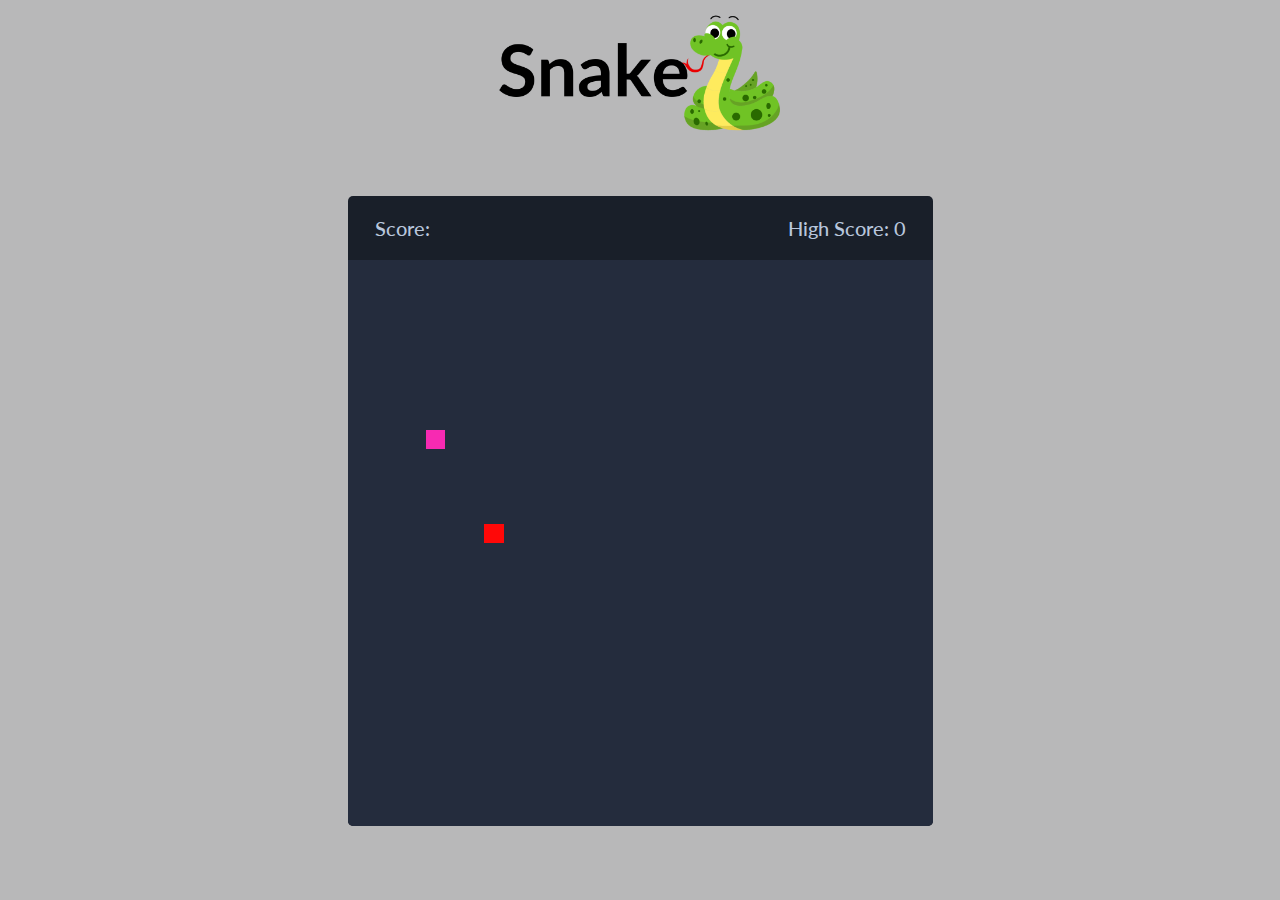
==== index.html @ a62206cd "added logo, added movement to the snake and added randomised food locations on the games board" ====
<!DOCTYPE html>
<html lang="en">
<head>
    <meta charset="UTF-8">
    <meta name="viewport" content="width=device-width, initial-scale=1.0">
    <link rel="stylesheet" href="https://use.fontawesome.com/releases/v5.13.0/css/all.css">
    <link rel="stylesheet" href="styles.css">
    <title>Snake</title>
</head>
<body>
    <header>
        <img src="assets/snake logo.png">
        <a href="index.html"></a>
    </header>
    <div class="container">
        <div class="game-contents">
            <span class="score">Score: </span>
            <span class="high-score">High Score: </span>
        </div>
        <div class="game-board"></div>
        <div class="controls">
            
        </div>
    </div>
</body>
<script src="script.js"></script>
</html>
---- styles.css ----
/* Google font Lato */
@import url('https://fonts.googleapis.com/css2?family=Lato&family=Roboto:wght@100&family=Russo+One&family=Space+Mono&family=Titan+One&display=swap');

* {
    margin: 0;
    padding: 0;
    box-sizing: border-box;
    font-family: Lato, sans-serif;
}

body {
    background-color: #b8b8b9;
}

header img {
    width: 350px;
    height: auto;
    display: block;
    margin: 0 auto;
}
.container {
    width: 65vmin;
    height: 70vmin;
    border-radius: 5px;
    overflow: hidden;
    flex-direction: column;
    background: #191f29;
    margin: auto;
    position: relative;
    top: 50px;
}

@media (max-width: 768px) {
    .container {
        width: 90vmin;
        height: 95vmin;
        margin: auto;
    }
}

@media (max-width: 320px) {
    .container {
        float: right;
        width: 90vmin;
        height: 100vmin;
        display: flex;
    }
}

.game-contents {
    color: #B8c6dc;
    font-size: 20px;
    font-weight: 500;
    padding: 20px 27px;
    display: flex;
    justify-content: space-between;
}

@media (max-width: 320px) {
    .game-contents {
        font-size: 15px;
        display: flex;
        justify-content: space-between;
    }
    .high-score {
        padding-left: 70px;
    }
}

.game-board {
    width: 100%;
    height: 90%;
    display: grid;
    grid-template: repeat(30, 1fr) / repeat(30, 1fr);
    
    background: #242c3d;
}

.game-board .food {
    background-color: #ff0808;
}

.game-board .snake-head {
    background-color: #f72ab2;
}
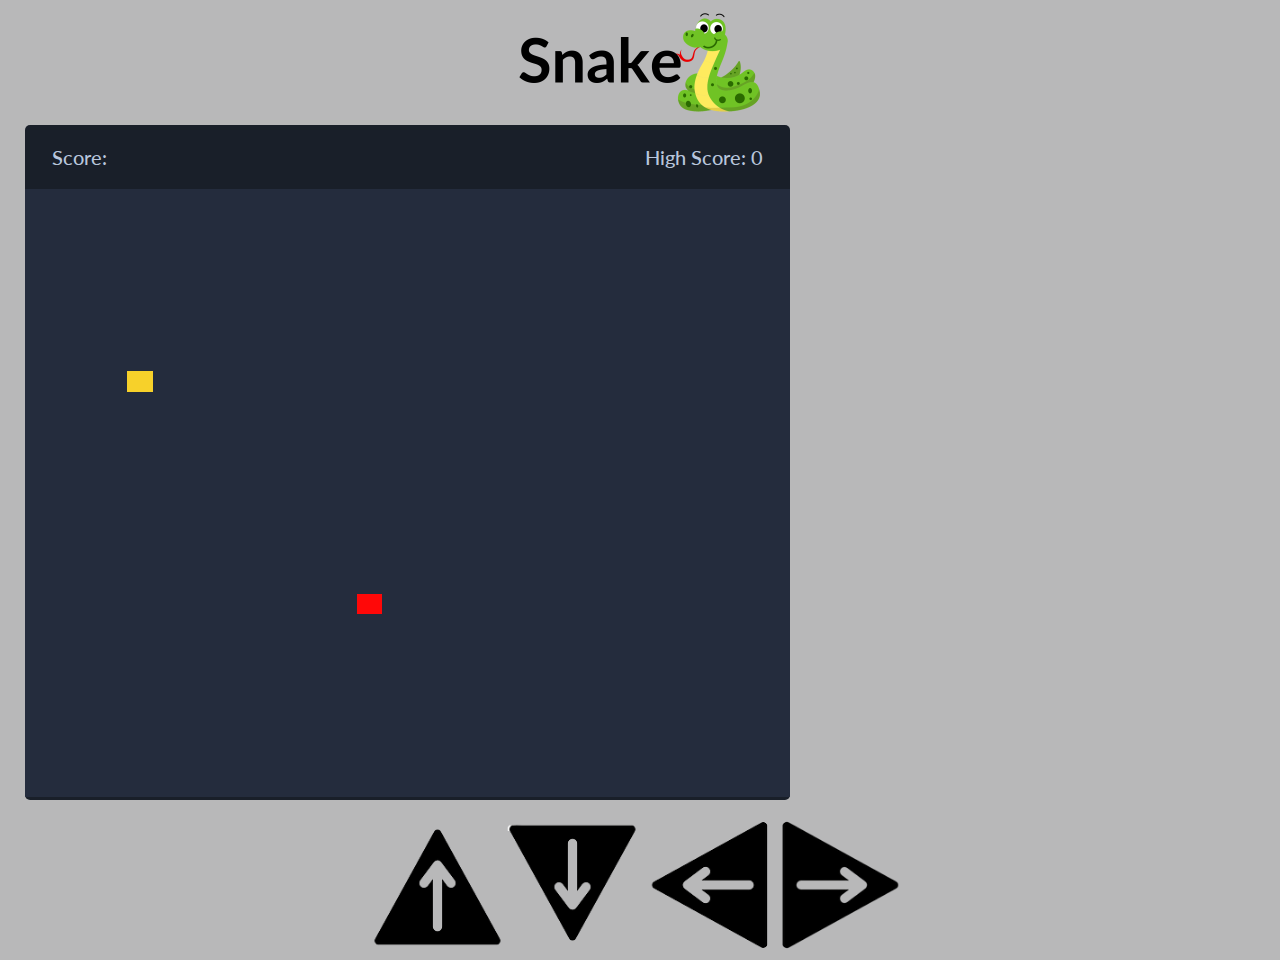
==== commit ea5a3d74: "created arrow images for the buttons and added media queries to make the games responsive to differe" ====
--- a/index.html
+++ b/index.html
@@ -3,7 +3,6 @@
 <head>
     <meta charset="UTF-8">
     <meta name="viewport" content="width=device-width, initial-scale=1.0">
-    <link rel="stylesheet" href="https://use.fontawesome.com/releases/v5.13.0/css/all.css">
     <link rel="stylesheet" href="styles.css">
     <title>Snake</title>
 </head>
@@ -18,9 +17,12 @@
             <span class="high-score">High Score: </span>
         </div>
         <div class="game-board"></div>
-        <div class="controls">
-            
-        </div>
+    </div>
+    <div class="controls">
+        <img src="assets/arrow up.png" alt="" class="arrowup">
+        <img src="assets/arrow down.png" alt="" class="arrowdown">
+        <img src="assets/arrow left.png" alt="" class="arrowleft">
+        <img src="assets/arrow right.png" alt="" class="arrowright">
     </div>
 </body>
 <script src="script.js"></script>
--- a/styles.css
+++ b/styles.css
@@ -10,14 +10,43 @@
 
 body {
     background-color: #b8b8b9;
+    overflow-y: hidden;
 }
 
 header img {
-    width: 350px;
+    width: 300px;
     height: auto;
     display: block;
     margin: 0 auto;
 }
+
+@media (max-width: 850px) {
+    header img {
+        width: 300px;
+        height: auto;
+        display: block;
+        margin-left: 25%;
+    }
+}
+
+@media (max-width: 450px) {
+    header img {
+        width: 250px;
+        height: auto;
+        display: block;
+        margin: 0 auto;
+    }
+}
+
+@media (max-width: 400px) {
+    header img {
+        width: 200px;
+        height: auto;
+        display: block;
+        margin: 0 auto;
+    }
+}
+
 .container {
     width: 65vmin;
     height: 70vmin;
@@ -26,11 +55,11 @@
     flex-direction: column;
     background: #191f29;
     margin: auto;
-    position: relative;
-    top: 50px;
 }
 
-@media (max-width: 768px) {
+
+
+@media (max-width: 769px) {
     .container {
         width: 90vmin;
         height: 95vmin;
@@ -38,14 +67,23 @@
     }
 }
 
-@media (max-width: 320px) {
+@media (min-width: 768px) {
     .container {
-        float: right;
-        width: 90vmin;
-        height: 100vmin;
-        display: flex;
+        width: 85vmin;
+        height: 75vmin;
+        margin-left: 25px;
     }
 }
+
+@media (max-width: 350px) {
+    .container {
+        position: absolute;
+        display: flex;
+        justify-content: center;
+        left: 15px;
+    }
+}
+
 
 .game-contents {
     color: #B8c6dc;
@@ -81,6 +119,74 @@
 }
 
 .game-board .snake-head {
-    background-color: #f72ab2;
+    background-color: #f7d12a;
 }
 
+.controls {
+    display: flex;
+    justify-content: center;
+    margin-top: 10px;
+    transform: scale(0.9);
+}
+
+@media (max-width: 850px) {
+    .controls {
+        transform: scale(0.9);
+        display: flex;
+        justify-content: center; 
+    }
+}
+
+@media (max-width: 768px) {
+    .controls  {
+        transform: scale(0.8);
+        display: flex;
+        justify-content: center;
+    }
+}
+
+@media (max-width: 450px) {
+    .controls {
+        transform: scale(0.7);
+        display: flex;
+        justify-content: center;
+    }
+}
+
+@media (max-width: 415px) {
+    .controls {
+        transform: scale(0.65);
+        display: flex;
+        justify-content: center;
+    }
+}
+
+@media (max-width: 400px) {
+    .controls {
+        transform: scale(0.6);
+        display: flex;
+        justify-content: center;
+    }
+}
+
+@media (max-width: 350px) {
+    .controls {
+        position: absolute;
+        width: 100%;
+        display: flex;
+        justify-content: center;
+        bottom: 70px;
+        transform: scale(0.53);
+    }
+}
+
+@media (max-width: 330px) {
+    .controls {
+        position: absolute;
+        width: 100%;
+        display: flex;
+        justify-content: center;
+        bottom: -30px;
+        transform: scale(0.53);
+    }
+}
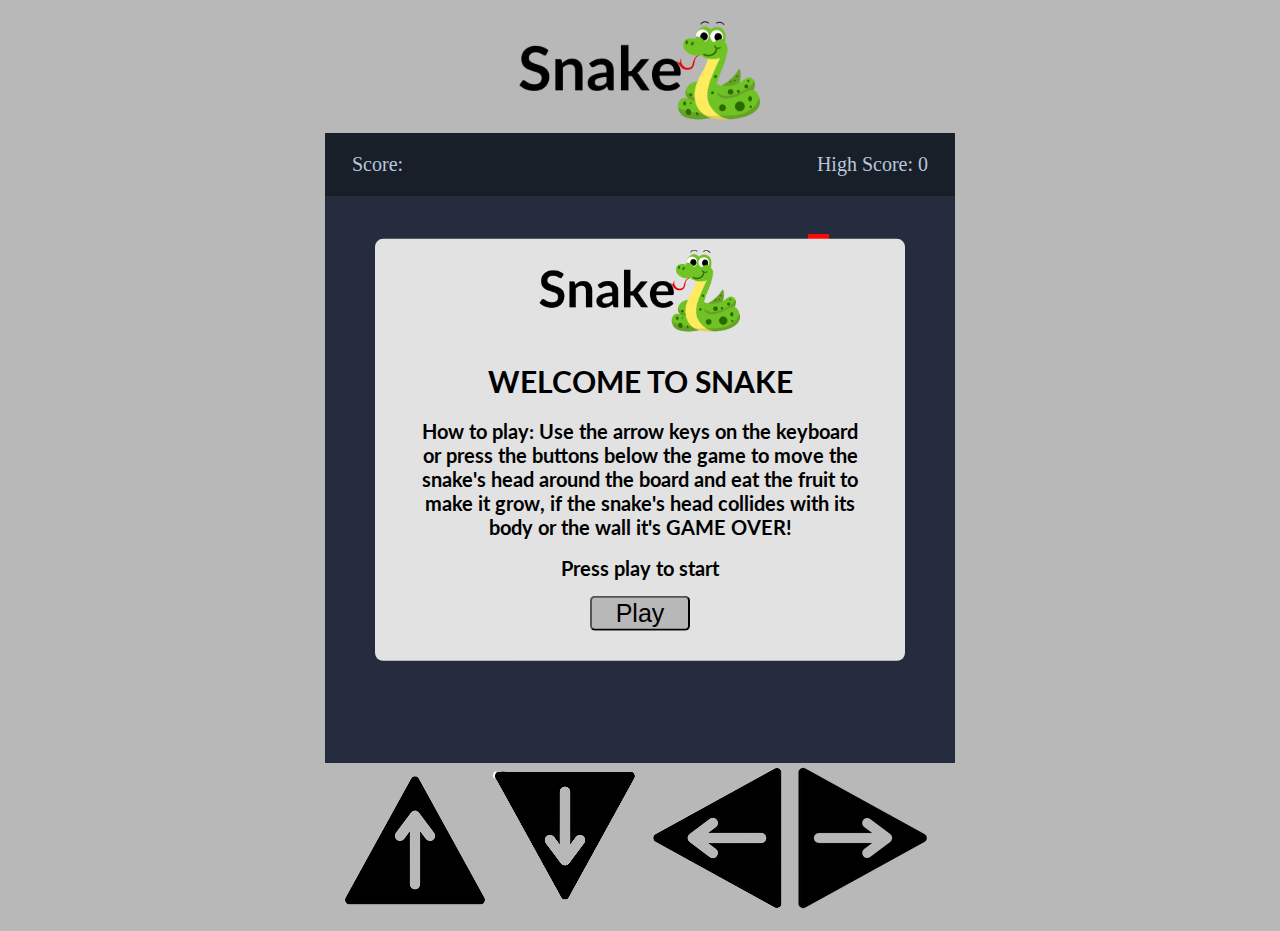
==== commit c8dced82: "created a popup that popups when the website loads and gives users information on how to play the ga" ====
--- a/index.html
+++ b/index.html
@@ -7,6 +7,17 @@
     <title>Snake</title>
 </head>
 <body>
+    <!--https://www.youtube.com/watch?v=sEJB7FtBoug Used this Youtube video for guidance to create the popup window when the page loads-->
+    <div class="popup">
+        <img src="assets/snake logo.png" alt="Snake Logo">
+        <h1>Welcome To Snake</h1>
+        <h2>How to play: Use the arrow keys on the keyboard or press the buttons below the game to move the snake's head around the board and eat the fruit to make it grow, if the snake's head collides with its body
+            or the wall it's GAME OVER!
+        </h2>
+        <h2>Press play to start</h2>
+        <button id="close">Play</button>
+    </div>
+    <!--https://www.youtube.com/watch?v=K8Rh5x3c9Pw Used this Youtube vidoe for guidance to create the Snake game but changed some of the variables-->
     <header>
         <img src="assets/snake logo.png">
         <a href="index.html"></a>
@@ -19,11 +30,13 @@
         <div class="game-board"></div>
     </div>
     <div class="controls">
-        <img src="assets/arrow up.png" alt="" class="arrowup">
-        <img src="assets/arrow down.png" alt="" class="arrowdown">
-        <img src="assets/arrow left.png" alt="" class="arrowleft">
-        <img src="assets/arrow right.png" alt="" class="arrowright">
+        <img data-key="ArrowUp" src="assets/arrow up.png" alt="" class="arrowup">
+        <img data-key="ArrowDown" src="assets/arrow down.png" alt="" class="arrowdown">
+        <img data-key="ArrowLeft" src="assets/arrow left.png" alt="" class="arrowleft">
+        <img data-key="ArrowRight" src="assets/arrow right.png" alt="" class="arrowright">
     </div>
 </body>
 <script src="script.js"></script>
-</html>+</html>
+
+<!--https://www.canva.com  Used this website to design the logo and the arrow buttons-->--- a/styles.css
+++ b/styles.css
@@ -1,7 +1,12 @@
 /* Google font Lato */
 @import url('https://fonts.googleapis.com/css2?family=Lato&family=Roboto:wght@100&family=Russo+One&family=Space+Mono&family=Titan+One&display=swap');
-
-* {
+/*https://www.youtube.com/watch?v=K8Rh5x3c9Pw 
+Used this Youtube vidoe for guidance to create the Snake game but changed some of the variables */
+/*https://www.youtube.com/watch?v=sEJB7FtBoug 
+Used this Youtube video for guidance to create the popup window when the page loads */
+* 
+*::before
+*::after{
     margin: 0;
     padding: 0;
     box-sizing: border-box;
@@ -11,8 +16,48 @@
 body {
     background-color: #b8b8b9;
     overflow-y: hidden;
-}
-
+    overflow-x: hidden;
+}
+
+.popup {
+    background-color: #e2e2e2;
+    width: 450px;
+    padding: 30px 40px;
+    position: absolute;
+    transform: translate(-50%, -50%);
+    left: 50%;
+    top: 50%;
+    border-radius: 8px;
+    font-family: Lato, sans-serif;
+}
+
+.popup img {
+    width: 250px;
+    height: auto;
+    display: block;
+    margin: 0 auto;
+    margin-top: -30px;
+}
+
+.popup h1 {
+    text-align: center;
+    text-transform: uppercase;
+    font-size: 30px;
+}
+
+.popup h2 {
+    text-align: center;
+    font-size: 20px;
+}
+
+.popup button {
+    display: block;
+    margin: 0 auto;
+    width: 100px;
+    font-size: 25px;
+    border-radius: 5px;
+    background-color: #b8b8b8;
+}
 header img {
     width: 300px;
     height: auto;
@@ -20,25 +65,18 @@
     margin: 0 auto;
 }
 
-@media (max-width: 850px) {
-    header img {
-        width: 300px;
-        height: auto;
-        display: block;
-        margin-left: 25%;
-    }
-}
-
-@media (max-width: 450px) {
-    header img {
-        width: 250px;
-        height: auto;
-        display: block;
-        margin: 0 auto;
-    }
-}
-
-@media (max-width: 400px) {
+@media screen 
+    and (max-device-width: 320px) {
+        header img {
+            width: 150px;
+            height: auto;
+            display: block;
+            margin: 0 auto;
+        }
+    }
+
+@media screen 
+    and (min-device-width: 400px) and (max-device-width: 450px){
     header img {
         width: 200px;
         height: auto;
@@ -47,44 +85,66 @@
     }
 }
 
+
+@media screen and (min-device-width: 1024px) {
+    header img {
+        width: 500px;
+        height: auto;
+        display: block;
+        margin: 0 auto;
+    }
+}
+
+@media screen 
+    and (min-device-width: 1200px) {
+        header img {
+            width: 300px;
+            height: auto;
+            display: block;
+            margin: 0 auto;
+        }
+    }
+
 .container {
-    width: 65vmin;
-    height: 70vmin;
-    border-radius: 5px;
+    width: 75vmin;
+    height: 75vmin;
     overflow: hidden;
     flex-direction: column;
     background: #191f29;
     margin: auto;
 }
 
-
-
-@media (max-width: 769px) {
-    .container {
-        width: 90vmin;
-        height: 95vmin;
-        margin: auto;
-    }
-}
-
-@media (min-width: 768px) {
-    .container {
-        width: 85vmin;
-        height: 75vmin;
-        margin-left: 25px;
-    }
-}
-
-@media (max-width: 350px) {
-    .container {
-        position: absolute;
-        display: flex;
-        justify-content: center;
-        left: 15px;
-    }
-}
-
-
+@media screen 
+    and (max-device-width: 280px){
+        .container {
+            width: 95vmin;
+            height: 95vmin;
+        }
+    }
+@media screen 
+    and (min-device-width: 320px) and (max-device-width: 480px) {
+        .container {
+            width: 95vmin;
+            height: 95vmin;
+        }
+    }
+
+
+@media screen 
+    and (min-device-width: 712px) {
+        .container {
+            width: 85vmin;
+            height: 85vmin;
+        }
+    }
+
+@media screen 
+    and (min-device-width: 1200px) {
+        .container {
+            width: 70vmin;
+            height: 70vmin;
+        }
+    }
 .game-contents {
     color: #B8c6dc;
     font-size: 20px;
@@ -94,16 +154,96 @@
     justify-content: space-between;
 }
 
-@media (max-width: 320px) {
+@media screen 
+    and (max-device-width: 280px) {
+    .game-contents {
+        font-size: 14px;
+        display: flex;
+        justify-content: space-between;
+        padding: 15px 25px;
+    }
+    .high-score {
+        padding-left: 70px;
+    }
+}
+
+@media screen 
+    and (min-device-width: 320px) {
     .game-contents {
         font-size: 15px;
         display: flex;
         justify-content: space-between;
-    }
-    .high-score {
-        padding-left: 70px;
-    }
-}
+        padding: 15px 25px;
+    }
+    .high-score {
+        padding-left: 70px;
+    }
+}
+
+@media screen 
+    and (min-device-width: 712px) {
+    .game-contents {
+        font-size: 20px;
+        display: flex;
+        justify-content: space-between;
+        padding: 21px 25px;
+    }
+    .high-score {
+        padding-left: 70px;
+    }
+}
+
+@media screen 
+    and (min-device-width: 768px) {
+    .game-contents {
+        font-size: 20px;
+        display: flex;
+        justify-content: space-between;
+        padding: 21px 25px;
+    }
+    .high-score {
+        padding-left: 70px;
+    }
+}
+
+@media screen 
+    and (min-device-width: 820px) {
+    .game-contents {
+        font-size: 25px;
+        display: flex;
+        justify-content: space-between;
+        padding: 28px 25px;
+    }
+    .high-score {
+        padding-left: 70px;
+    }
+}
+
+@media screen 
+    and (min-device-width: 1024px) {
+    .game-contents {
+        font-size: 30px;
+        display: flex;
+        justify-content: space-between;
+        padding: 30px 25px;
+    }
+    .high-score {
+        padding-left: 70px;
+    }
+}
+
+@media screen 
+    and (min-device-width: 1200px) {
+        .game-contents {
+            font-size: 20px;
+            display: flex;
+            justify-content: space-between;
+            padding: 20px 27px;
+        }
+        .high-score {
+            padding-left: 70px;
+        }
+    }
 
 .game-board {
     width: 100%;
@@ -114,6 +254,80 @@
     background: #242c3d;
 }
 
+@media screen
+    and (max-device-width: 280px) {
+        .game-board {
+            height: 82%;
+        }
+}
+
+@media screen 
+    and (min-device-width: 320px) {
+        .game-board {
+            height: 84%;
+        }
+    }
+
+@media screen 
+    and (min-device-width: 360px) {
+        .game-board {
+            height: 86%;
+        }
+    }
+
+@media screen 
+    and (min-device-width: 375px) {
+        .game-board {
+            height: 87%;
+        }
+    }
+
+@media screen 
+    and (min-device-width: 400px) {
+        .game-board {
+            height: 88%;
+        }
+    }
+@media screen 
+    and (min-device-width: 540px) and (max-device-width: 712px) {
+        .game-board {
+            height: 89%;
+        }
+    }
+
+@media screen 
+    and (min-device-width: 768px) {
+        .game-board {
+            height: 90%;
+        }
+    }
+@media screen 
+    and (min-device-width: 820px) {
+        .game-board {
+            height: 90%;
+        }
+    }
+
+@media screen 
+    and (min-device-width: 911px) and (max-device-width: 912px) {
+        .game-board {
+            height: 89%;
+        }
+    }
+
+@media screen 
+    and (min-device-width: 1024px) {
+        .game-board {
+            height: 91%;
+        }
+    }
+
+@media screen 
+    and (min-device-width: 1200px) {
+        .game-board {
+            height: 90%;
+        }
+    }
 .game-board .food {
     background-color: #ff0808;
 }
@@ -127,66 +341,95 @@
     justify-content: center;
     margin-top: 10px;
     transform: scale(0.9);
-}
-
-@media (max-width: 850px) {
+    cursor: pointer;
+}
+
+
+@media screen 
+    and (max-device-width: 280px) {
+        .controls {
+            transform: scale(0.45);
+            display: flex;
+            justify-content: center;
+            translate: 0 -20px;
+        }
+    }
+
+@media screen
+    and (min-device-width: 320px) {
+        .controls {
+            transform: scale(0.5);
+            display: flex;
+            justify-content: center;
+            translate: 0 -30px;
+        }
+    }
+
+@media screen 
+    and (min-device-width: 360px) {
+        .controls {
+            transform: scale(0.6);
+            display: flex;
+            justify-content: center;
+        }
+    }
+
+@media screen 
+    and (min-device-width: 400px) {
+        .controls {
+            transform: scale(0.7);
+            display: flex;
+            justify-content: center;
+        }
+    }
+
+
+@media screen 
+    and (min-device-width: 712px) {
+        .controls {
+            transform: scale(0.9);
+            display: flex;
+            justify-content: center;
+            translate: 0 -10px;
+        }
+    }
+
+@media screen
+and (min-device-width: 768px) {
     .controls {
-        transform: scale(0.9);
-        display: flex;
-        justify-content: center; 
-    }
-}
-
-@media (max-width: 768px) {
-    .controls  {
-        transform: scale(0.8);
+        transform: scale(1);
         display: flex;
         justify-content: center;
-    }
-}
-
-@media (max-width: 450px) {
+        translate: 0 10px;
+    }
+}
+
+@media screen
+and (min-device-width: 820px) {
     .controls {
-        transform: scale(0.7);
+        transform: scale(1.2);
         display: flex;
         justify-content: center;
-    }
-}
-
-@media (max-width: 415px) {
+        translate: 0 10px;
+    }
+}
+
+@media screen
+and (min-device-width: 1024px) {
     .controls {
-        transform: scale(0.65);
+        transform: scale(1.6);
         display: flex;
         justify-content: center;
-    }
-}
-
-@media (max-width: 400px) {
-    .controls {
-        transform: scale(0.6);
-        display: flex;
-        justify-content: center;
-    }
-}
-
-@media (max-width: 350px) {
-    .controls {
-        position: absolute;
-        width: 100%;
-        display: flex;
-        justify-content: center;
-        bottom: 70px;
-        transform: scale(0.53);
-    }
-}
-
-@media (max-width: 330px) {
-    .controls {
-        position: absolute;
-        width: 100%;
-        display: flex;
-        justify-content: center;
-        bottom: -30px;
-        transform: scale(0.53);
-    }
-}
+        translate: 0 50px;
+    }
+}
+
+@media screen 
+    and (min-device-width: 1200px) {
+        .controls {
+            display: flex;
+            justify-content: center;
+            transform: scale(1);
+            translate: 0 -10px;
+        }
+    }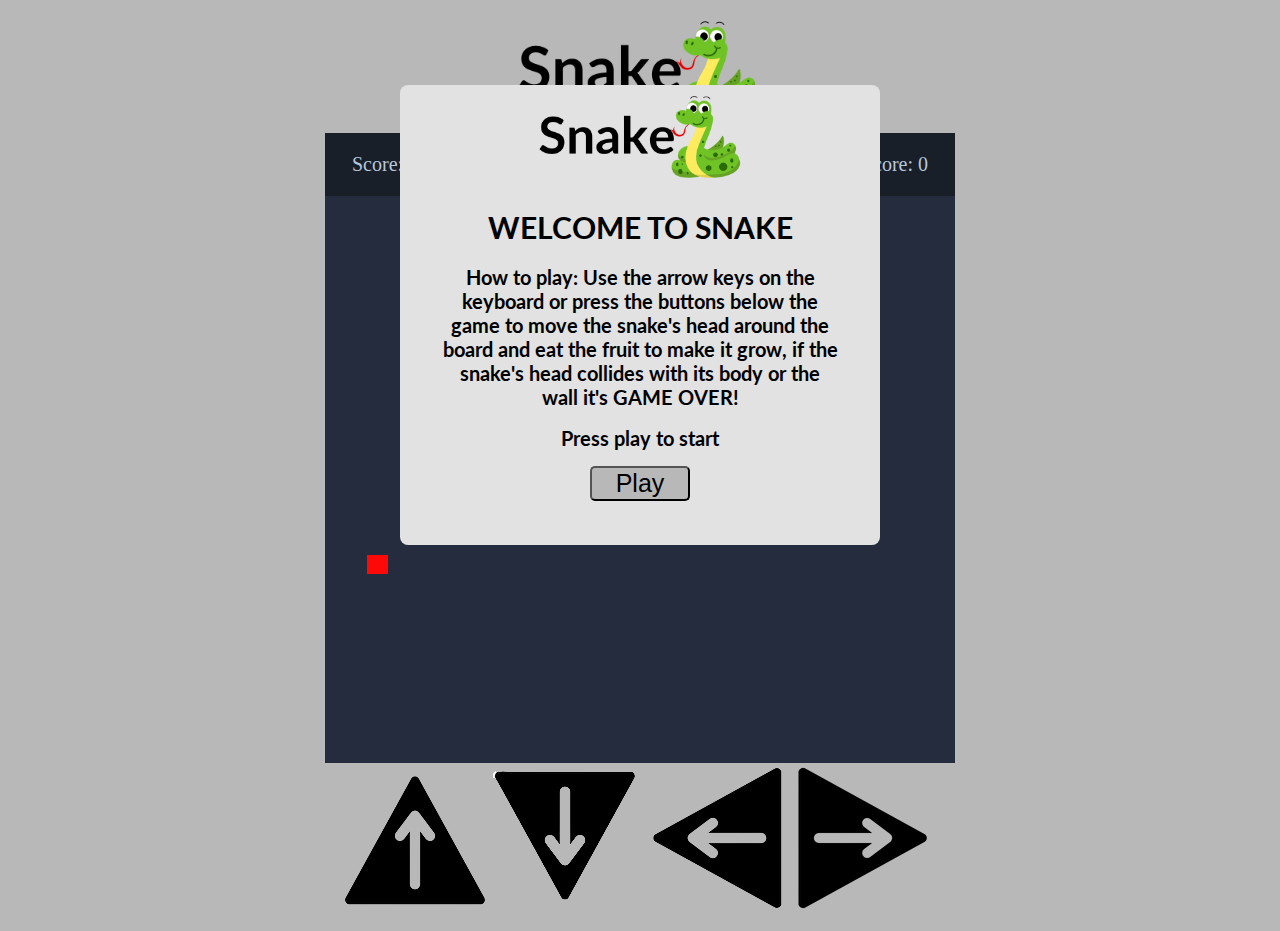
==== commit accecf92: "made some minor changes" ====
--- a/index.html
+++ b/index.html
@@ -2,7 +2,7 @@
 <html lang="en">
 <head>
     <meta charset="UTF-8">
-    <meta name="viewport" content="width=device-width, initial-scale=1.0">
+    <meta name="viewport" content="width=device-width, initial-scale=1, shrink-to-fit=no">
     <link rel="stylesheet" href="styles.css">
     <title>Snake</title>
 </head>
--- a/styles.css
+++ b/styles.css
@@ -19,6 +19,7 @@
     overflow-x: hidden;
 }
 
+
 .popup {
     background-color: #e2e2e2;
     width: 450px;
@@ -31,6 +32,42 @@
     font-family: Lato, sans-serif;
 }
 
+@media screen 
+    and (max-device-width: 280px) {
+        .popup {
+            width: 150px;
+            height: 150px;
+            top: 30%;
+            left: 50%;
+        }
+    }
+
+@media screen 
+    and (min-device-width: 320px) {
+        .popup {
+            width: 200px;
+            height: 200px;
+            top: 35%;
+            left: 50%;
+        }
+    }
+
+@media screen 
+    and (min-device-width: 539px) and (max-device-width: 540px) {
+        .popup {
+            width: 250px;
+            height: 250px;
+        }
+    }
+
+@media screen 
+    and (min-device-width: 550px) {
+        .popup {
+            width: 400px;
+            height: 400px;
+        }
+    }
+
 .popup img {
     width: 250px;
     height: auto;
@@ -39,16 +76,100 @@
     margin-top: -30px;
 }
 
+@media screen 
+    and (max-device-width: 280px) {
+        .popup img{
+            width: 100px;
+        }
+    }
+
+@media screen 
+    and (min-device-width: 320px) {
+        .popup img{
+            width: 150px;
+        }
+    }
+
+@media screen 
+    and (min-device-width: 539px) and (max-device-width: 540px) {
+        .popup img{
+            width: 200px;
+        }
+    }
+
+@media screen 
+    and (min-device-width: 550px) {
+        .popup img {
+            width: 250px;
+        }
+    }
+
 .popup h1 {
     text-align: center;
     text-transform: uppercase;
     font-size: 30px;
 }
 
+@media screen 
+    and (max-device-width: 280px) {
+        .popup h1{
+            font-size: 10px;
+        }
+    }
+
+@media screen 
+    and (min-device-width: 320px) {
+        .popup h1{
+            font-size: 15px;
+        }
+    }
+
+@media screen 
+    and (min-device-width: 539px) and (max-device-width: 540px) {
+        .popup h1 {
+            font-size: 20px
+        }
+    }
+
+@media screen 
+    and (min-device-width: 550px) {
+        .popup h1 {
+            font-size: 30px;
+        }
+    }
+
 .popup h2 {
     text-align: center;
     font-size: 20px;
 }
+
+@media screen 
+    and (max-device-width: 280px) {
+        .popup h2 {
+            font-size: 9px;
+        }
+    }
+
+@media screen 
+    and (min-device-width: 320px) {
+        .popup h2 {
+            font-size: 11px;
+        }
+    }
+
+@media screen 
+    and (min-device-width: 539px) and (max-device-width: 540px) {
+        .popup h2 {
+            font-size: 14px;
+        }
+    }
+
+@media screen 
+    and (min-device-width: 550px) {
+        .popup h2 {
+            font-size: 20px;
+        }
+    }
 
 .popup button {
     display: block;
@@ -58,6 +179,38 @@
     border-radius: 5px;
     background-color: #b8b8b8;
 }
+@media screen 
+    and (max-device-width: 280px) {
+        .popup button {
+            width: 50px;
+            font-size: 9px;
+        }
+    }
+
+@media screen 
+    and (min-device-width: 320px) {
+        .popup button {
+            width: 50px;
+            font-size: 15px;
+        }
+    }
+
+@media screen 
+    and (min-device-width: 539px) and (max-device-width: 540px) {
+        .popup button{
+            width: 70px;
+            font-size: 20px;
+        }
+    }
+
+@media screen 
+    and (min-device-width: 550px) {
+        .popup button {
+            width: 100px;
+            font-size: 25px;
+        }
+    }
+
 header img {
     width: 300px;
     height: auto;
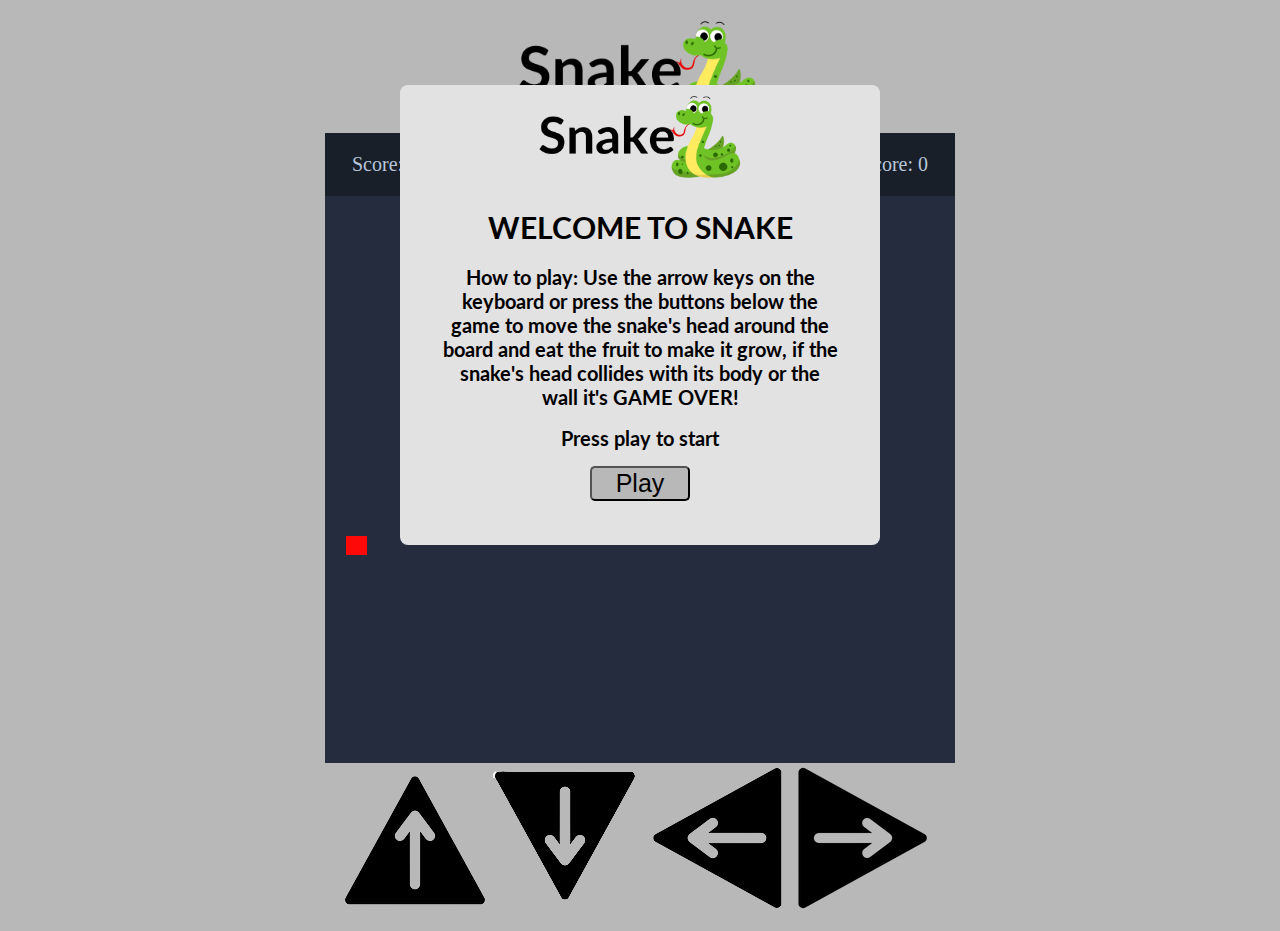
==== commit f0f741e9: "made some improvements to meet the recommendations set by Lighthouse" ====
--- a/index.html
+++ b/index.html
@@ -3,13 +3,14 @@
 <head>
     <meta charset="UTF-8">
     <meta name="viewport" content="width=device-width, initial-scale=1, shrink-to-fit=no">
+    <meta name="description" content="Relive the nostalgia of gaming history with Snake. Immerse yourself in the iconic gameplay that captivated generations.">
     <link rel="stylesheet" href="styles.css">
     <title>Snake</title>
 </head>
 <body>
     <!--https://www.youtube.com/watch?v=sEJB7FtBoug Used this Youtube video for guidance to create the popup window when the page loads-->
     <div class="popup">
-        <img src="assets/snake logo.png" alt="Snake Logo">
+        <img src="assets/snake logo.png" alt="Image of the Snake logo">
         <h1>Welcome To Snake</h1>
         <h2>How to play: Use the arrow keys on the keyboard or press the buttons below the game to move the snake's head around the board and eat the fruit to make it grow, if the snake's head collides with its body
             or the wall it's GAME OVER!
--- a/styles.css
+++ b/styles.css
@@ -19,7 +19,6 @@
     overflow-x: hidden;
 }
 
-
 .popup {
     background-color: #e2e2e2;
     width: 450px;
@@ -403,7 +402,6 @@
     height: 90%;
     display: grid;
     grid-template: repeat(30, 1fr) / repeat(30, 1fr);
-    
     background: #242c3d;
 }
 
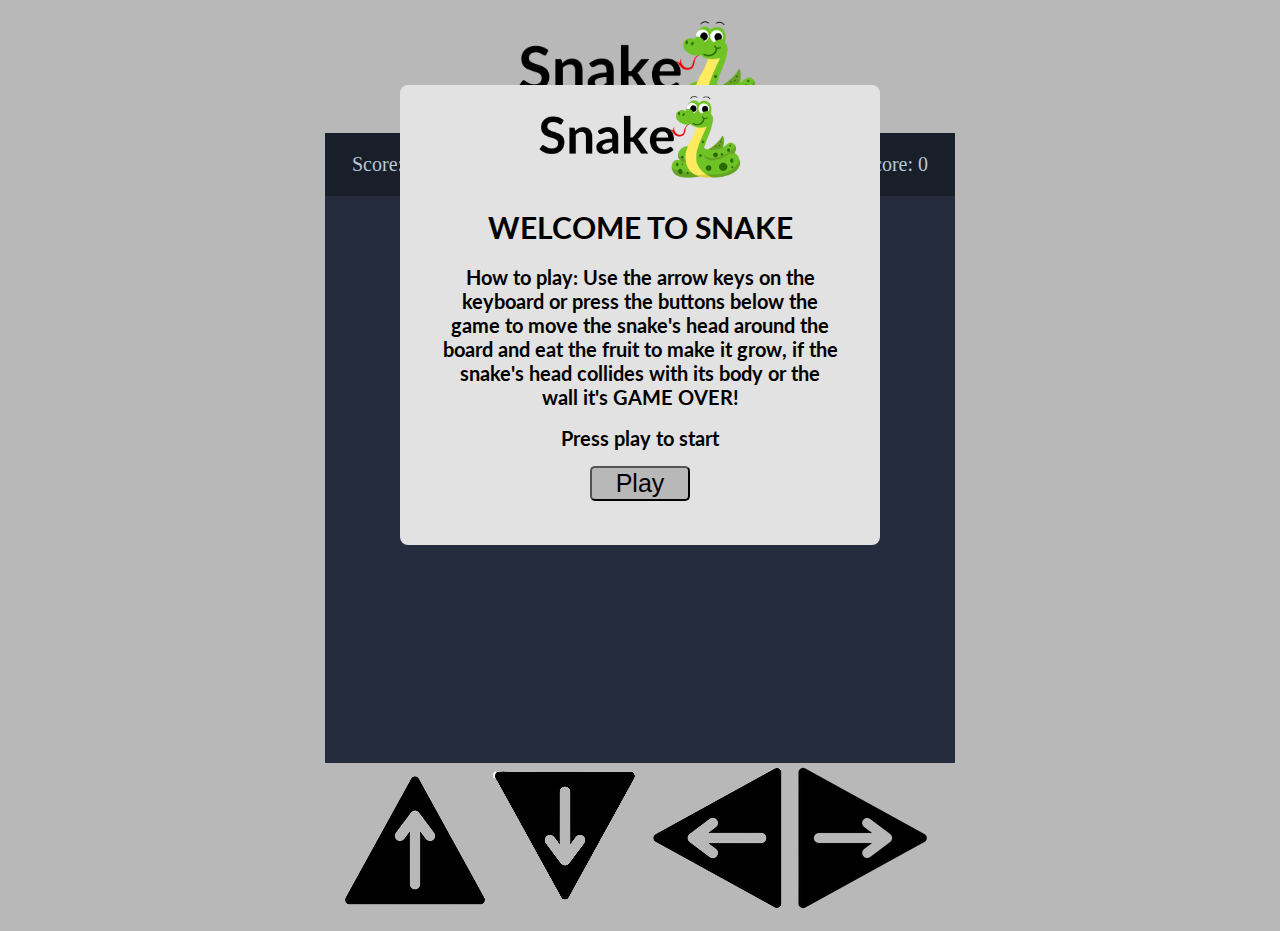
==== commit 5ebd7ce7: "made some improvements to meet the recommendations set by Lighthouse" ====
--- a/index.html
+++ b/index.html
@@ -10,7 +10,7 @@
 <body>
     <!--https://www.youtube.com/watch?v=sEJB7FtBoug Used this Youtube video for guidance to create the popup window when the page loads-->
     <div class="popup">
-        <img src="assets/snake logo.png" alt="Image of the Snake logo">
+        <img src="assets/snake logo.png" alt="Image of the Snake logo" aria-label="Image of the Snake logo">
         <h1>Welcome To Snake</h1>
         <h2>How to play: Use the arrow keys on the keyboard or press the buttons below the game to move the snake's head around the board and eat the fruit to make it grow, if the snake's head collides with its body
             or the wall it's GAME OVER!
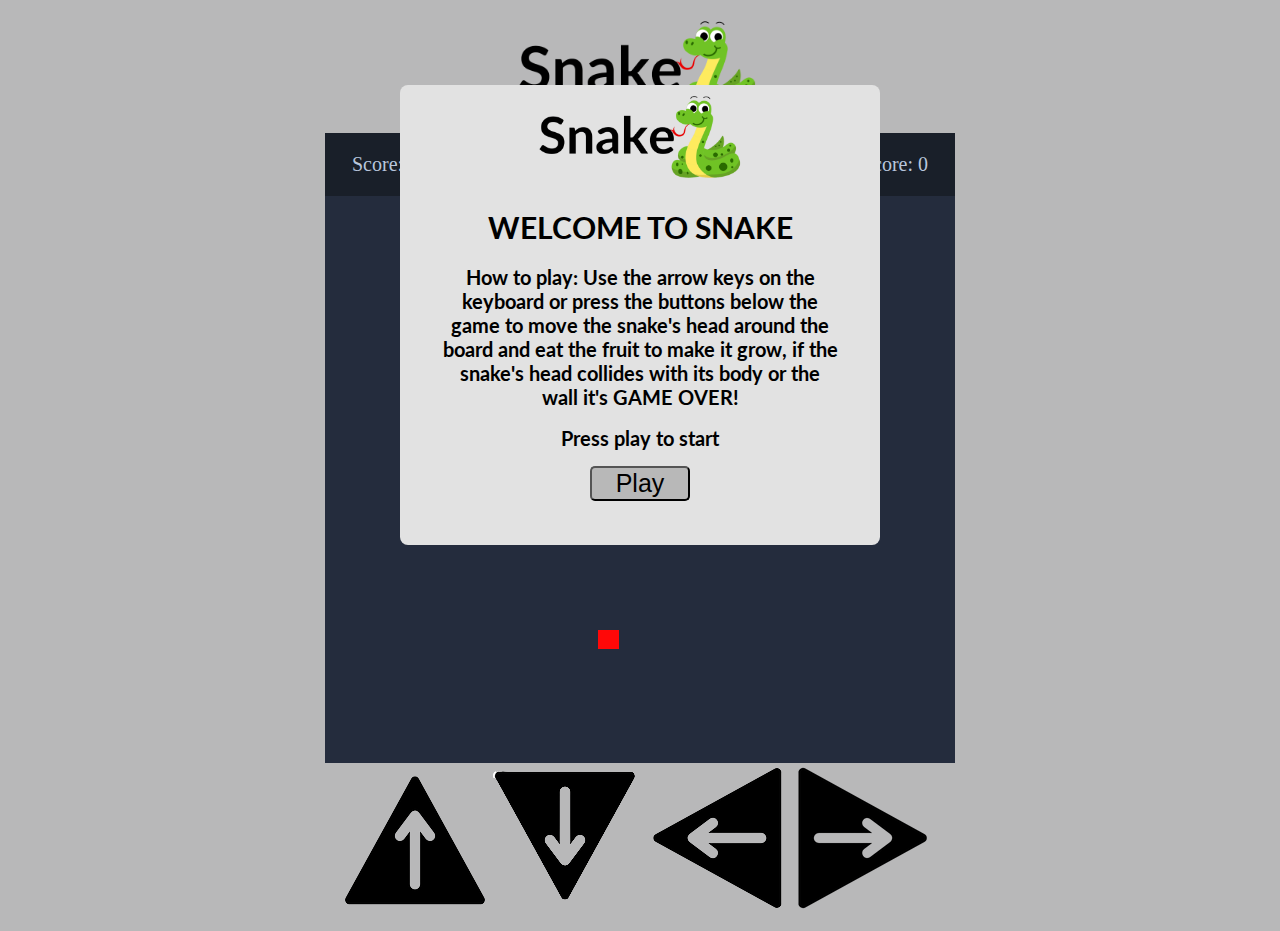
==== commit 7962d7a3: "made some improvements to meet the recommendations set by Lighthouse" ====
--- a/index.html
+++ b/index.html
@@ -10,7 +10,7 @@
 <body>
     <!--https://www.youtube.com/watch?v=sEJB7FtBoug Used this Youtube video for guidance to create the popup window when the page loads-->
     <div class="popup">
-        <img src="assets/snake logo.png" alt="Image of the Snake logo" aria-label="Image of the Snake logo">
+        <img src="assets/snake logo.png" alt="">
         <h1>Welcome To Snake</h1>
         <h2>How to play: Use the arrow keys on the keyboard or press the buttons below the game to move the snake's head around the board and eat the fruit to make it grow, if the snake's head collides with its body
             or the wall it's GAME OVER!
@@ -20,8 +20,7 @@
     </div>
     <!--https://www.youtube.com/watch?v=K8Rh5x3c9Pw Used this Youtube vidoe for guidance to create the Snake game but changed some of the variables-->
     <header>
-        <img src="assets/snake logo.png">
-        <a href="index.html"></a>
+        <img src="assets/snake logo.png" alt="Image of the Snake logo" aria-label="Image of the Snake logo">
     </header>
     <div class="container">
         <div class="game-contents">
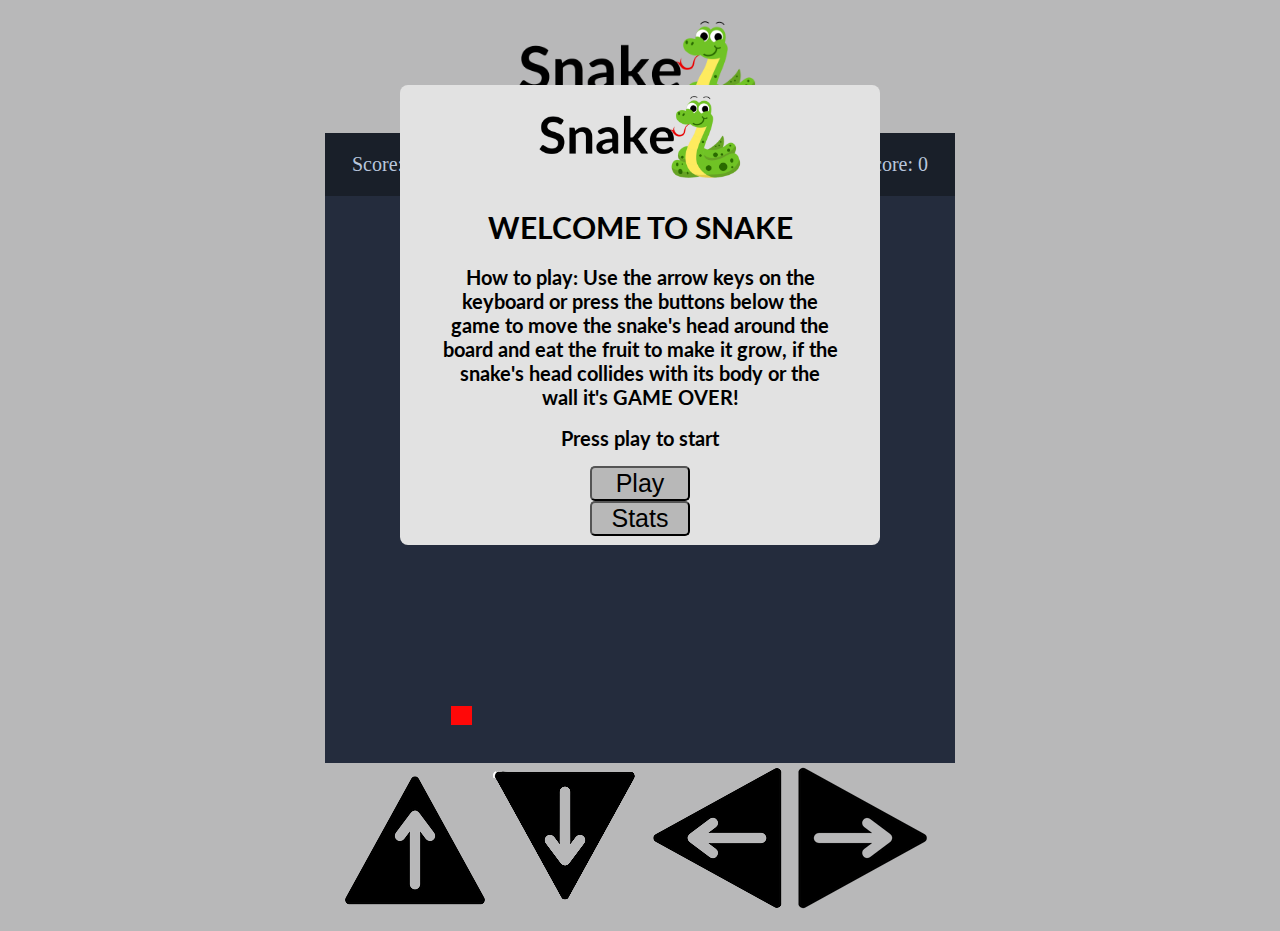
==== commit 09fff354: "created a 404 page not found and linked it to the Stats button in index.html" ====
--- a/index.html
+++ b/index.html
@@ -17,6 +17,7 @@
         </h2>
         <h2>Press play to start</h2>
         <button id="close">Play</button>
+        <a href="pagenotfound.html"><button>Stats</button></a>
     </div>
     <!--https://www.youtube.com/watch?v=K8Rh5x3c9Pw Used this Youtube vidoe for guidance to create the Snake game but changed some of the variables-->
     <header>
--- a/styles.css
+++ b/styles.css
@@ -210,6 +210,11 @@
         }
     }
 
+a:link {
+    text-decoration: none;
+}
+
+
 header img {
     width: 300px;
     height: auto;
